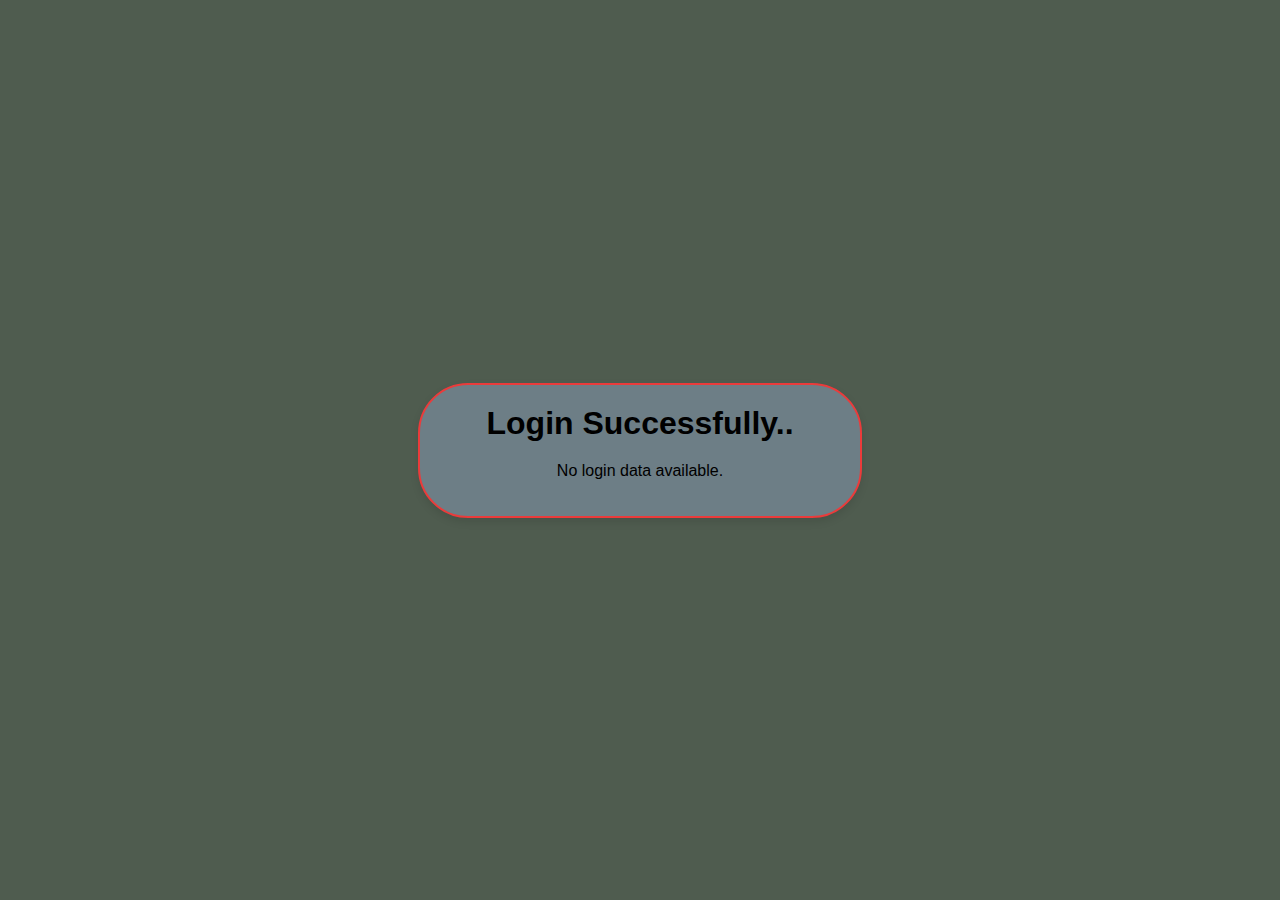
==== newPage.html @ 553f550d "file added" ====
<html>
<head>
  <meta charset="UTF-8">
  <meta name="viewport" content="width=device-width, initial-scale=1.0">
  <title>New Page</title>
  <style>
    body {
      display: flex;
      justify-content: center;
      align-items: center;
      height: 100vh;
      margin: 0;
      font-family: Arial, sans-serif;
      text-align: center;
      background-color: hwb(120 31% 64%);
    }

    #displayInfo {
      margin-top: 20px;
    }

    
    .box {
      background-color: rgb(109, 126, 134);
      border: 2px solid #eb3b3b;
      border-radius: 50px;
      padding: 20px;
      box-shadow: 0px 4px 8px rgba(0, 0, 0, 0.1);
      width: 100%;
      max-width: 400px;
      
    }

    h1 {
      margin: 0;
    }

  </style>
  <script src="newPage.js" defer></script>
</head>
<body>

    <div class="box">
      <h1>Login Successfully..</h1>
      <div id="displayInfo"></div>
    </div>

</body>
</html>
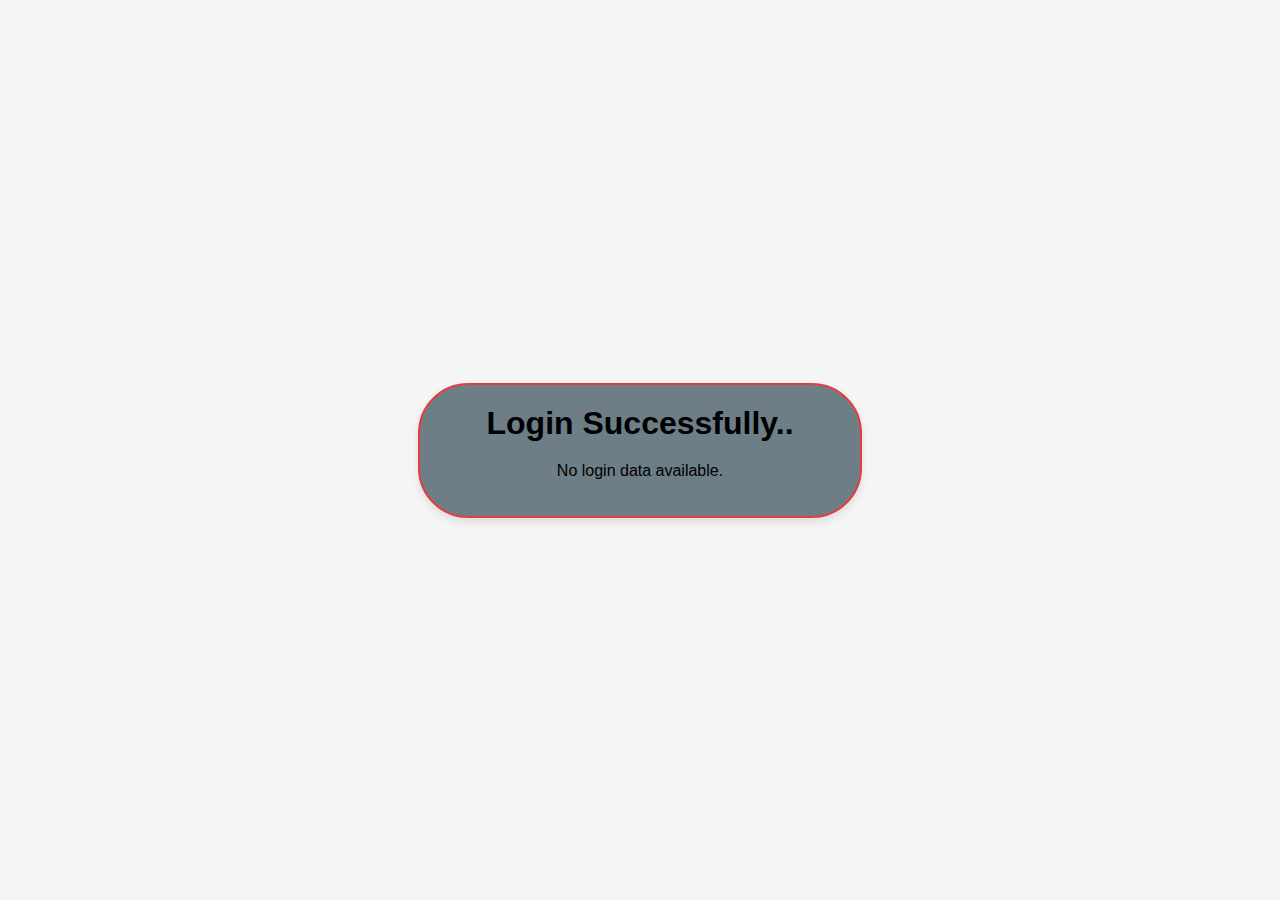
==== commit 7be3a992: "mdify success" ====
--- a/newPage.html
+++ b/newPage.html
@@ -12,7 +12,7 @@
       margin: 0;
       font-family: Arial, sans-serif;
       text-align: center;
-      background-color: hwb(120 31% 64%);
+      background-color: whitesmoke;
     }
 
     #displayInfo {
